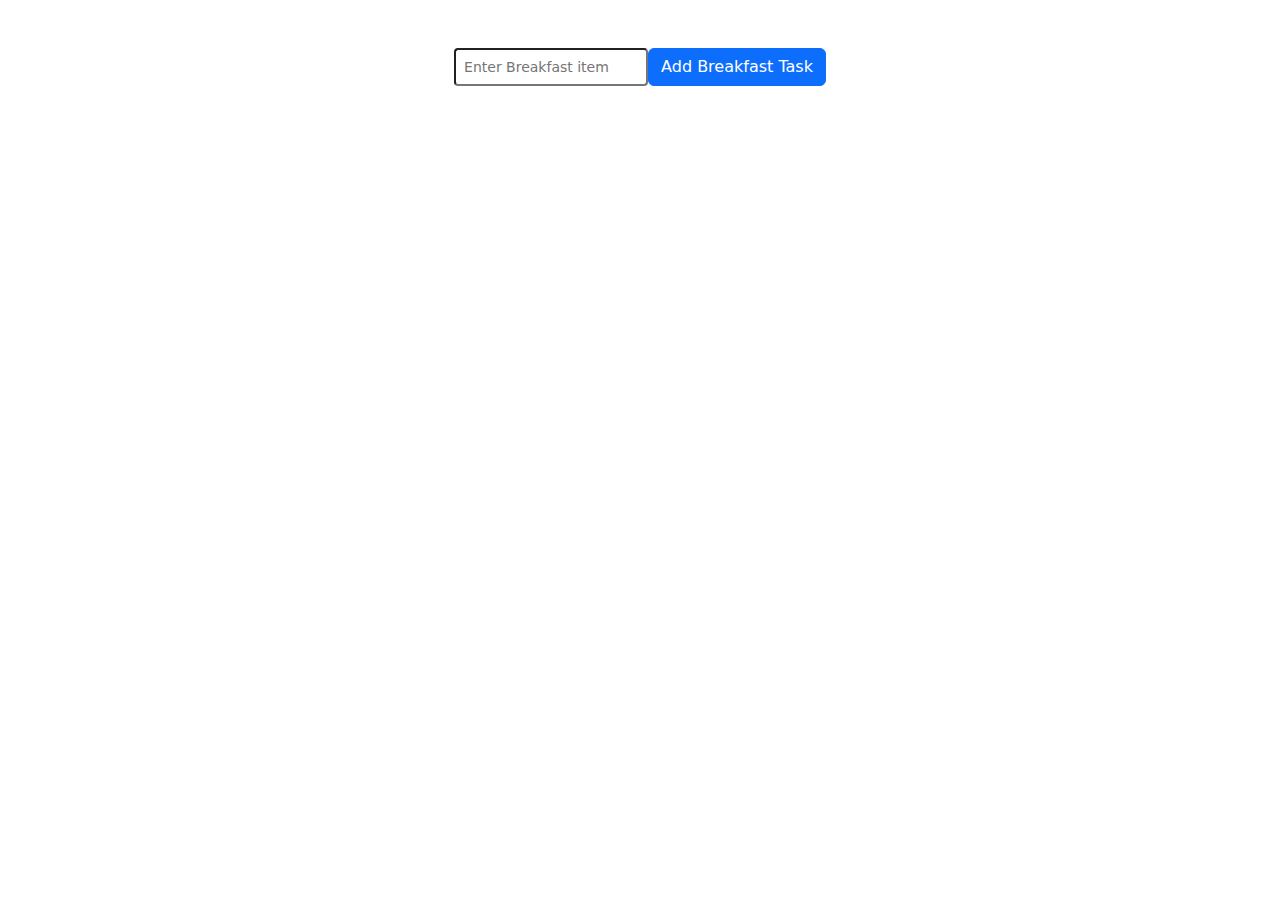
==== templates/brChoose.html @ c6b62526 "First Commit" ====
<!DOCTYPE html>
<html lang="en">
<head>
    <meta charset="UTF-8">
    <meta name="viewport" content="width=device-width, initial-scale=1.0">
    <title>Choose Breakfast Item</title>
    <link rel="preconnect" href="https://fonts.googleapis.com">
<link rel="preconnect" href="https://fonts.gstatic.com" crossorigin>
<link href="https://fonts.googleapis.com/css2?family=LXGW+WenKai+Mono+TC:wght@300;400;700&display=swap" rel="stylesheet">
  <link rel="stylesheet" href="https://cdnjs.cloudflare.com/ajax/libs/font-awesome/6.6.0/css/all.min.css"
    integrity="sha512-Kc323vGBEqzTmouAECnVceyQqyqdsSiqLQISBL29aUW4U/M7pSPA/gEUZQqv1cwx4OnYxTxve5UMg5GT6L4JJg=="
    crossorigin="anonymous" referrerpolicy="no-referrer" />

    <link rel="stylesheet" href="https://cdn.jsdelivr.net/npm/bootstrap@5.3.3/dist/css/bootstrap.min.css" integrity="sha384-QWTKZyjpPEjISv5WaRU9OFeRpok6YctnYmDr5pNlyT2bRjXh0JMhjY6hW+ALEwIH" crossorigin="anonymous">

</head>
<body>
    <form action="/" method="POST" class="d-flex justify-content-center mt-5">
        <input type="text" name="brContent" id="brContent" class="form-control-sm" placeholder="Enter Breakfast item">
        <input type="submit" class="btn btn-primary" value="Add Breakfast Task"> 
    </form>
</body>
</html>
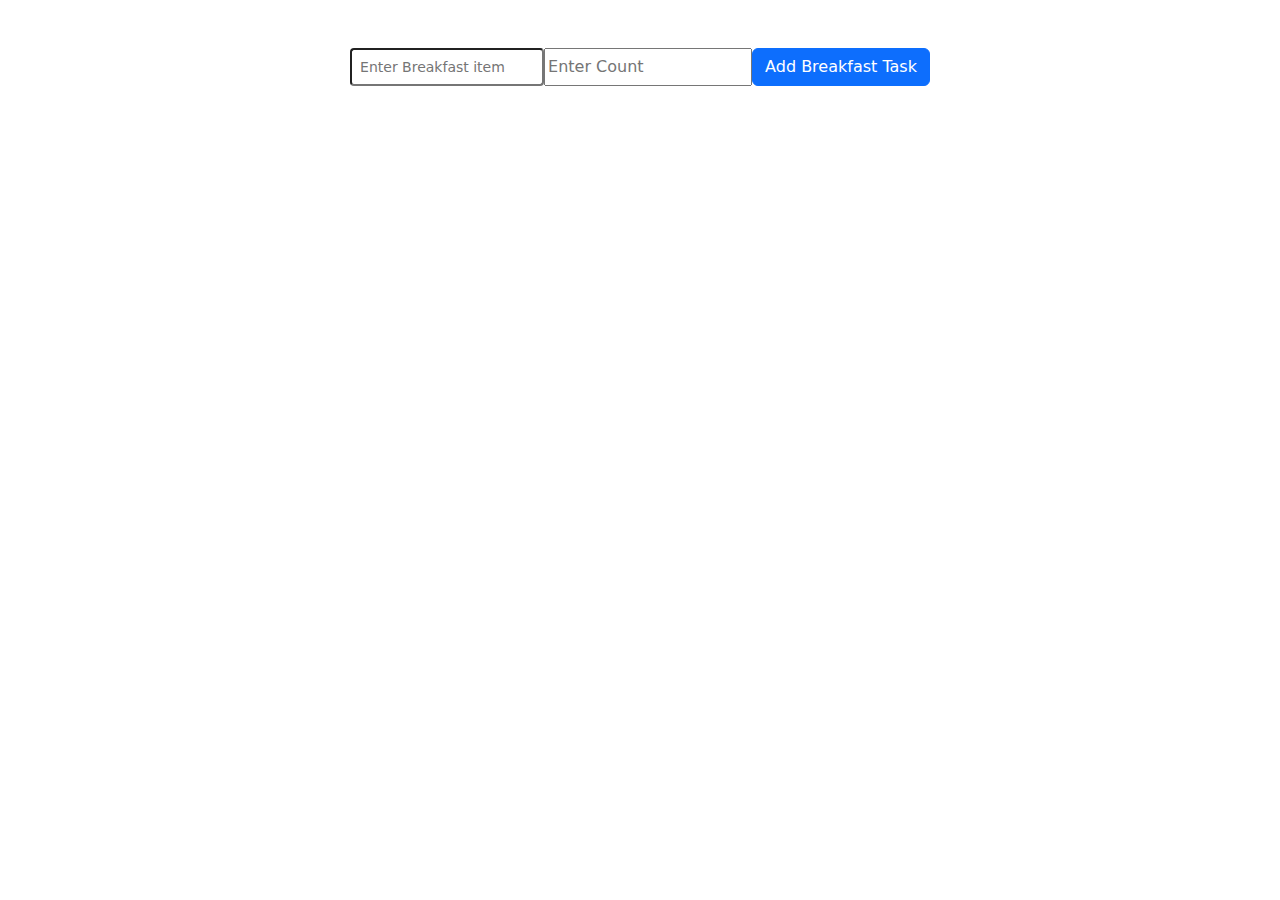
==== commit 7c2d3591: "third commit" ====
--- a/templates/brChoose.html
+++ b/templates/brChoose.html
@@ -17,6 +17,7 @@
 <body>
     <form action="/" method="POST" class="d-flex justify-content-center mt-5">
         <input type="text" name="brContent" id="brContent" class="form-control-sm" placeholder="Enter Breakfast item">
+        <input type="number" name="brCount" id="brCount" class="form-text-sm" placeholder="Enter Count">
         <input type="submit" class="btn btn-primary" value="Add Breakfast Task"> 
     </form>
 </body>
